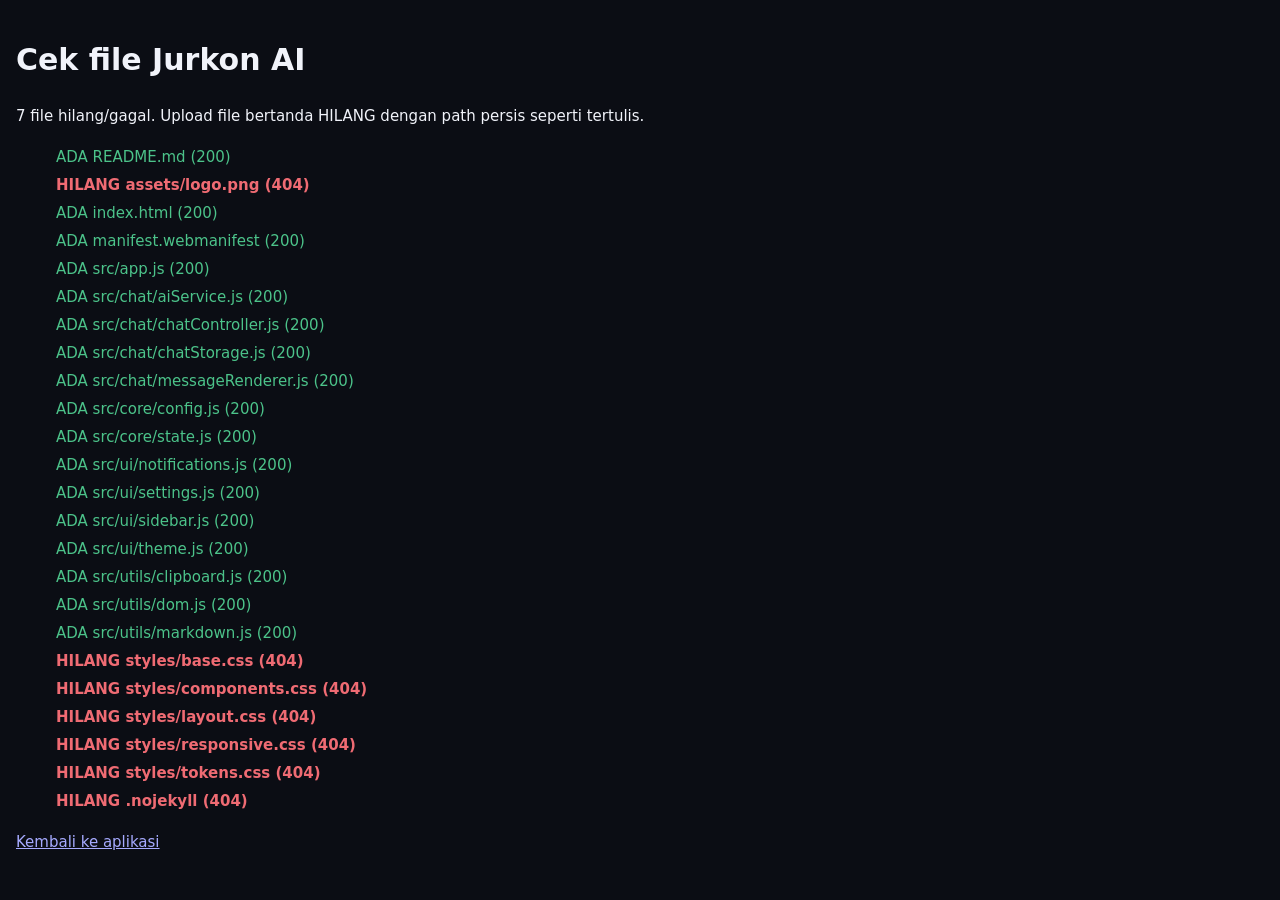
==== cek.html @ 4d0ac275 "Add files via upload" ====
<!doctype html><html lang="id"><head><meta charset="utf-8"><meta name="viewport" content="width=device-width,initial-scale=1"><title>Cek file Jurkon AI</title>
<style>body{font:15px/1.6 system-ui,sans-serif;background:#0b0d14;color:#f1f3fa;margin:0;padding:16px}li{list-style:none;padding:2px 0;word-break:break-all}.ok{color:#4cc38a}.bad{color:#ef6b73;font-weight:700}a{color:#a6aaff}</style></head><body>
<h1>Cek file Jurkon AI</h1><p id="sum">Memeriksa…</p><ul id="l"></ul><p><a href="./">Kembali ke aplikasi</a></p>
<script>
const files=["README.md", "assets/logo.png", "index.html", "manifest.webmanifest", "src/app.js", "src/chat/aiService.js", "src/chat/chatController.js", "src/chat/chatStorage.js", "src/chat/messageRenderer.js", "src/core/config.js", "src/core/state.js", "src/ui/notifications.js", "src/ui/settings.js", "src/ui/sidebar.js", "src/ui/theme.js", "src/utils/clipboard.js", "src/utils/dom.js", "src/utils/markdown.js", "styles/base.css", "styles/components.css", "styles/layout.css", "styles/responsive.css", "styles/tokens.css", ".nojekyll"];
(async()=>{let bad=0;const ul=document.getElementById('l');
for(const f of files){const li=document.createElement('li');
try{const r=await fetch(f,{cache:'no-store'});li.className=r.ok?'ok':'bad';li.textContent=(r.ok?'ADA     ':'HILANG  ')+f+' ('+r.status+')';if(!r.ok)bad++;}
catch(e){li.className='bad';li.textContent='ERROR   '+f;bad++;}ul.append(li);}
document.getElementById('sum').textContent=bad?bad+' file hilang/gagal. Upload file bertanda HILANG dengan path persis seperti tertulis.':'Semua file ada. Jika masih gagal, muat ulang tanpa cache.';})();
</script></body></html>
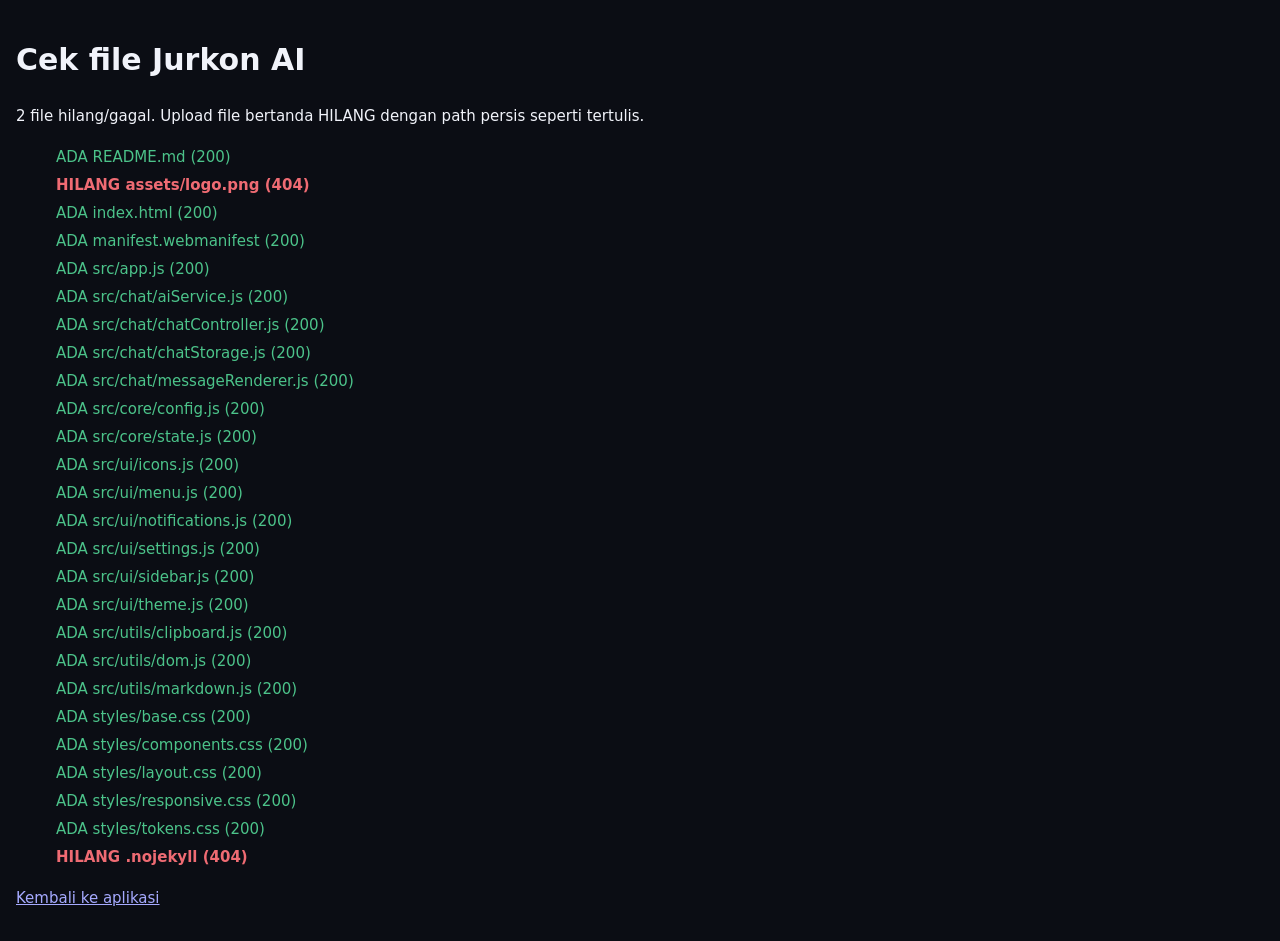
==== commit e3a3573d: "Add files via upload" ====
--- a/cek.html
+++ b/cek.html
@@ -2,7 +2,7 @@
 <style>body{font:15px/1.6 system-ui,sans-serif;background:#0b0d14;color:#f1f3fa;margin:0;padding:16px}li{list-style:none;padding:2px 0;word-break:break-all}.ok{color:#4cc38a}.bad{color:#ef6b73;font-weight:700}a{color:#a6aaff}</style></head><body>
 <h1>Cek file Jurkon AI</h1><p id="sum">Memeriksa…</p><ul id="l"></ul><p><a href="./">Kembali ke aplikasi</a></p>
 <script>
-const files=["README.md", "assets/logo.png", "index.html", "manifest.webmanifest", "src/app.js", "src/chat/aiService.js", "src/chat/chatController.js", "src/chat/chatStorage.js", "src/chat/messageRenderer.js", "src/core/config.js", "src/core/state.js", "src/ui/notifications.js", "src/ui/settings.js", "src/ui/sidebar.js", "src/ui/theme.js", "src/utils/clipboard.js", "src/utils/dom.js", "src/utils/markdown.js", "styles/base.css", "styles/components.css", "styles/layout.css", "styles/responsive.css", "styles/tokens.css", ".nojekyll"];
+const files=["README.md", "assets/logo.png", "index.html", "manifest.webmanifest", "src/app.js", "src/chat/aiService.js", "src/chat/chatController.js", "src/chat/chatStorage.js", "src/chat/messageRenderer.js", "src/core/config.js", "src/core/state.js", "src/ui/icons.js", "src/ui/menu.js", "src/ui/notifications.js", "src/ui/settings.js", "src/ui/sidebar.js", "src/ui/theme.js", "src/utils/clipboard.js", "src/utils/dom.js", "src/utils/markdown.js", "styles/base.css", "styles/components.css", "styles/layout.css", "styles/responsive.css", "styles/tokens.css", ".nojekyll"];
 (async()=>{let bad=0;const ul=document.getElementById('l');
 for(const f of files){const li=document.createElement('li');
 try{const r=await fetch(f,{cache:'no-store'});li.className=r.ok?'ok':'bad';li.textContent=(r.ok?'ADA     ':'HILANG  ')+f+' ('+r.status+')';if(!r.ok)bad++;}
